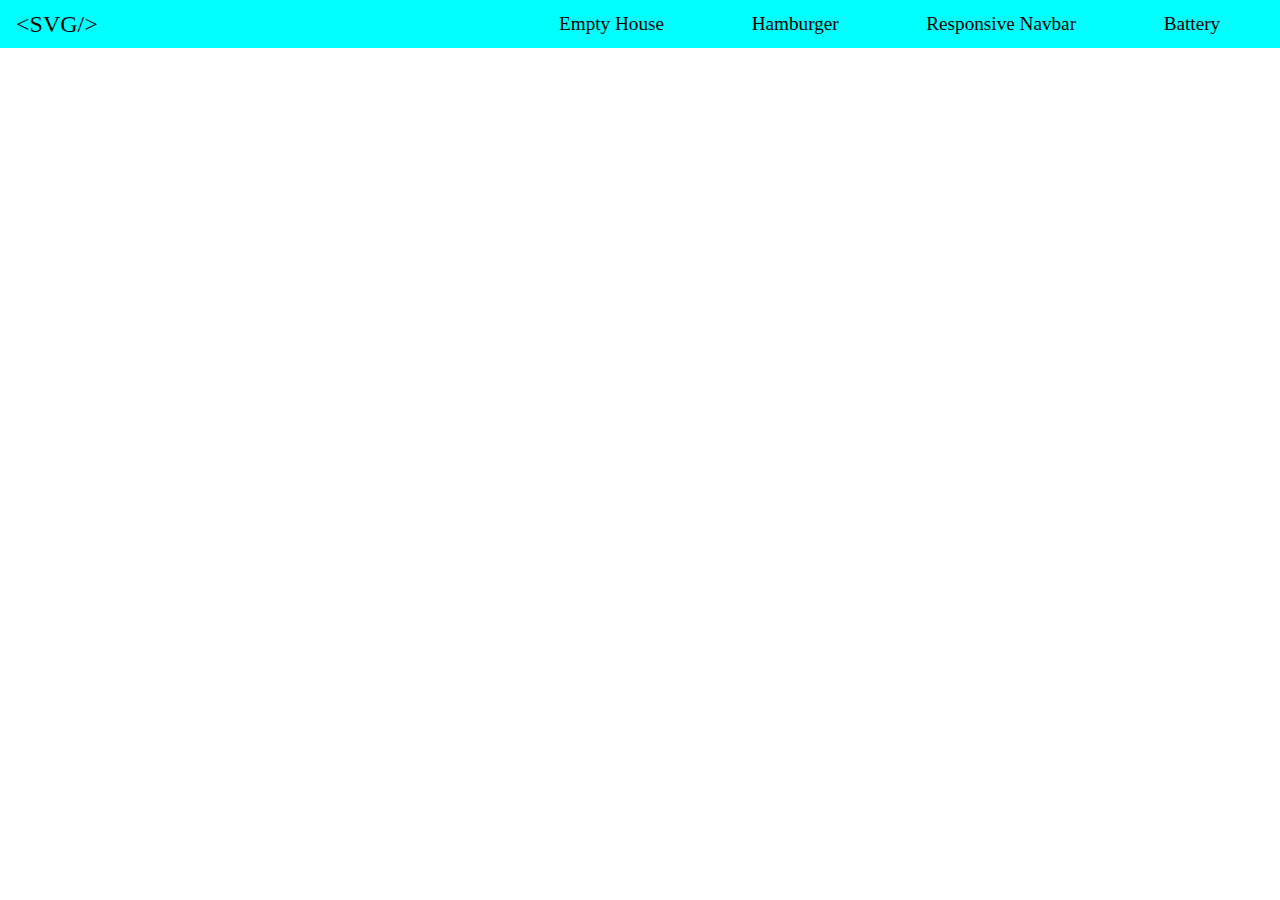
==== battery.html @ a9e754ca "added battery trace animation" ====
<!DOCTYPE html>
<html lang="en">
	<head>
		<meta charset="UTF-8" />
		<meta http-equiv="X-UA-Compatible" content="IE=edge" />
		<meta name="viewport" content="width=device-width, initial-scale=1.0" />
		<title>Battery</title>
		<link rel="stylesheet" href="style.css" />
		<link rel="stylesheet" href="./navbarResponsive.css">

	</head>
	<body>
		<main>
			<nav class="responsiveNav">
				<div class="logo">&lt;SVG/&gt;</div>
	
				
	
				<div class="navStuff">
	
					<ul class="links">
						<li class="navItems">
							<a href="./emptyHouse.html" class="navItems"> Empty House</a>
						</li>
						<li class="navItems"><a href="./hamburger.html" class="navItems"> Hamburger</a></li>
						<li class="navItems">
							<a href="./navbarResponsive.html" class="navItems"> Responsive Navbar</a>
						</li>
                        <li class="navItems">
							<a href="./battery.html" class="navItems"> Battery</a>
						</li>
					</ul>
	
	
					<svg
					class="hamburger"
					xmlns="http://www.w3.org/2000/svg"
					viewBox="0 0 330 134"
				>
					<rect
						id="line-1"
						x="101"
						y="88"
						width="164"
						height="13"
						rx="3"
						stroke="#231f20"
						stroke-miterlimit="10"
					/>
					<rect
						id="line-2"
						data-name="line"
						x="101"
						y="62"
						width="164"
						height="13"
						rx="3"
						stroke="#231f20"
						stroke-miterlimit="10"
					/>
					<rect
						id="line-3"
						data-name="line"
						x="101"
						y="36"
						width="164"
						height="13"
						rx="3"
						stroke="#231f20"
						stroke-miterlimit="10"
					/>
				</svg>
				</div>
	
			   
			</nav>

			<section class="batteryContainer">
				<svg class="battery" xmlns="http://www.w3.org/2000/svg" fill="none" viewBox="0 0 24 24" stroke-width="1" stroke="currentColor" >
                    <path stroke-linecap="round" stroke-linejoin="round" d="M21 10.5h.375c.621 0 1.125.504 1.125 1.125v2.25c0 .621-.504 1.125-1.125 1.125H21M3.75 18h15A2.25 2.25 0 0021 15.75v-6a2.25 2.25 0 00-2.25-2.25h-15A2.25 2.25 0 001.5 9.75v6A2.25 2.25 0 003.75 18z" />
                  </svg>
                  
			</section>
		</main>

		<script src="https://cdnjs.cloudflare.com/ajax/libs/gsap/3.11.4/gsap.min.js"></script>


		<script src="./js/navbarResponsive.js"></script>
	</body>
</html>
---- style.css ----
* {
	margin: 0;
	padding: 0;
	box-sizing: border-box;
}

nav{
    display: flex;
    height: 8vh;
    background-color: rgb(87, 171, 219);
    align-items: center;
    padding: 0 1em;
    justify-content: space-around;
    position: relative;
}

nav > .hamburger{
    width: 3em;
    position: absolute;
    right: 1em;


}

.navItems{
    text-decoration: none;
}

.firstHouse ,.burger , .batteryContainer{
	display: flex;
	justify-content: center;
	align-items: center;
	height: 90vh;
}

#houseEmpty , .hamburger{
	width: 40%;
}

.battery{
    width: 30%;
    opacity: 0;
    stroke-dasharray: 100;
    stroke-dashoffset: 0;
    animation: empty 3s 1s cubic-bezier(1, 0.55, 1, 1) forwards;
    stroke: #d3092b;

}



@keyframes empty {
    0%{
        opacity: 1;

stroke-dashoffset: 100;
    }


    100%{
        opacity: 1;


        stroke-dashoffset: 0;

    }
}
---- navbarResponsive.css ----
:root{
    --navlinkColor : #000
}


*{
    margin: 0;
    padding: 0;
    box-sizing: border-box;
}




.responsiveNav{
    display: flex; 
    align-items: center;
    justify-content: space-between  ;
    height: 3em;
    background-color: #00ffff;
    padding: 1em;
    position: relative;
    color: var(--navlinkColor);
    

}

.navStuff{
    width: 60%;
}


.logo{
    width: 35%;
    font-size: 1.5em;

}

.links{
    display: flex;
    justify-content: space-around;
    /* width: 60%; */
    /* max-width: 60%; */
    font-size: 1.2rem;
    



}

.navItems{
    list-style: none;
    color: var(--navlinkColor);

}

.navItems > a{
    text-decoration: none;

}



.hamburger{
    display: none;
    width: 3.5em;
    cursor: pointer;
}



@media (max-width: 650px) {
   


    .hamburger{
        display: block;
    }


    .logo{
        font-size: 1.3rem;
    }

    .navStuff{
        width: auto;
    }

    .links{
        display: none;
        flex-direction: column;
        position: absolute;
        left: 0em;
        /* bottom: -6.5em; */
        top: 2em;
        font-size: 1.2rem;
    }

    .links > .navItems{
        padding: 0.5em 1em;
        /* width: 100%; */
        width: 100vw;
        margin: 0;
    }

    .links > .navItems:nth-child(even){
        background-color: rgb(171, 151, 151);

    }

    .links > .navItems:nth-child(odd){
        background-color: rgb(204, 212, 204);

    }

  }
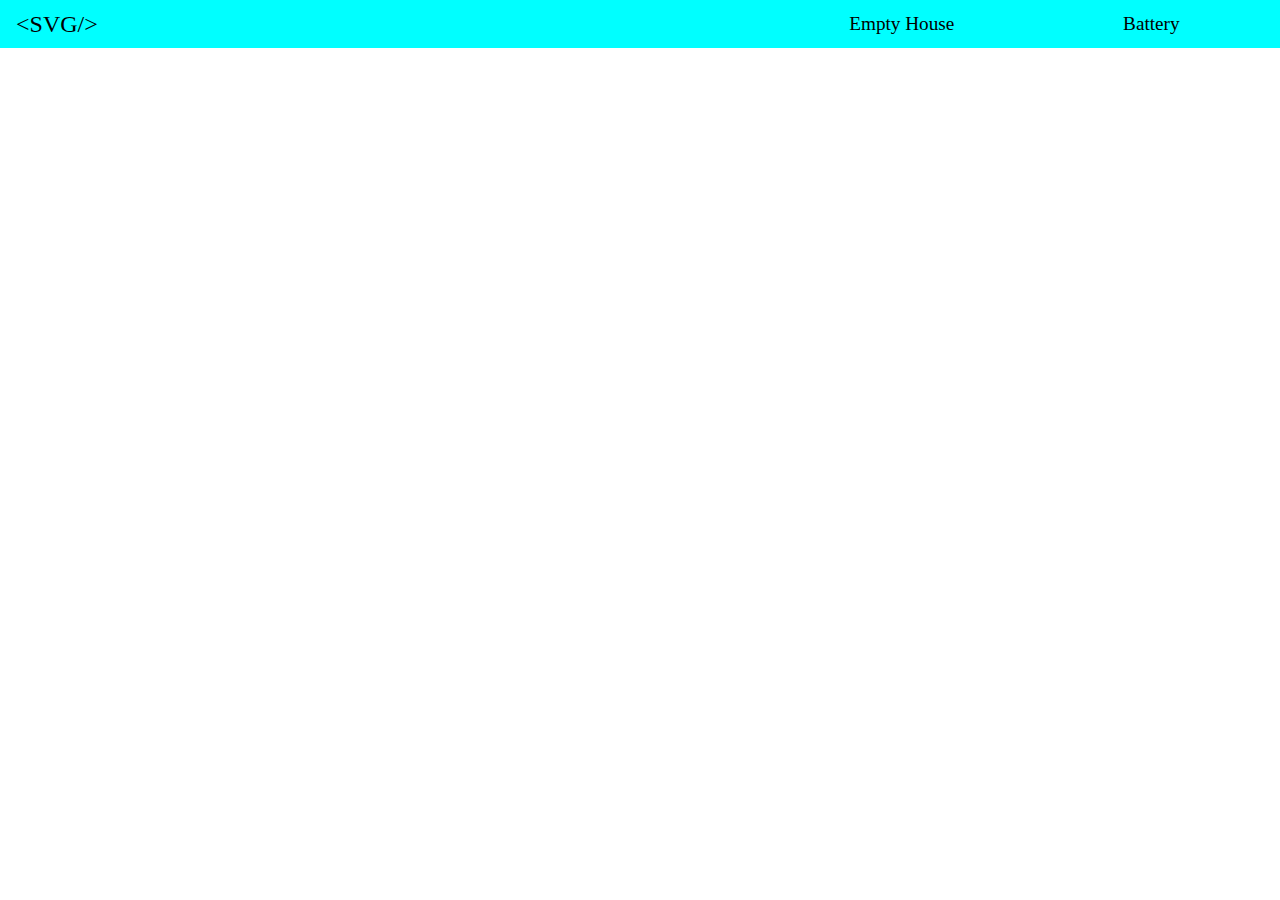
==== commit 5a8caa60: "removed hamburgers from navbar" ====
--- a/battery.html
+++ b/battery.html
@@ -22,10 +22,10 @@
 						<li class="navItems">
 							<a href="./emptyHouse.html" class="navItems"> Empty House</a>
 						</li>
-						<li class="navItems"><a href="./hamburger.html" class="navItems"> Hamburger</a></li>
+						<!-- <li class="navItems"><a href="./hamburger.html" class="navItems"> Hamburger</a></li>
 						<li class="navItems">
 							<a href="./navbarResponsive.html" class="navItems"> Responsive Navbar</a>
-						</li>
+						</li> -->
                         <li class="navItems">
 							<a href="./battery.html" class="navItems"> Battery</a>
 						</li>
--- a/style.css
+++ b/style.css
@@ -10,7 +10,7 @@
     background-color: rgb(87, 171, 219);
     align-items: center;
     padding: 0 1em;
-    justify-content: space-around;
+    justify-content: space-between;
     position: relative;
 }
 
@@ -47,6 +47,10 @@
 
 }
 
+/* .links{
+    width: 30%;
+} */
+
 
 
 @keyframes empty {
--- a/navbarResponsive.css
+++ b/navbarResponsive.css
@@ -26,7 +26,7 @@
 }
 
 .navStuff{
-    width: 60%;
+    width: 40%;
 }
 
 
@@ -39,7 +39,7 @@
 .links{
     display: flex;
     justify-content: space-around;
-    /* width: 60%; */
+    /* width: 50%; */
     /* max-width: 60%; */
     font-size: 1.2rem;
     
